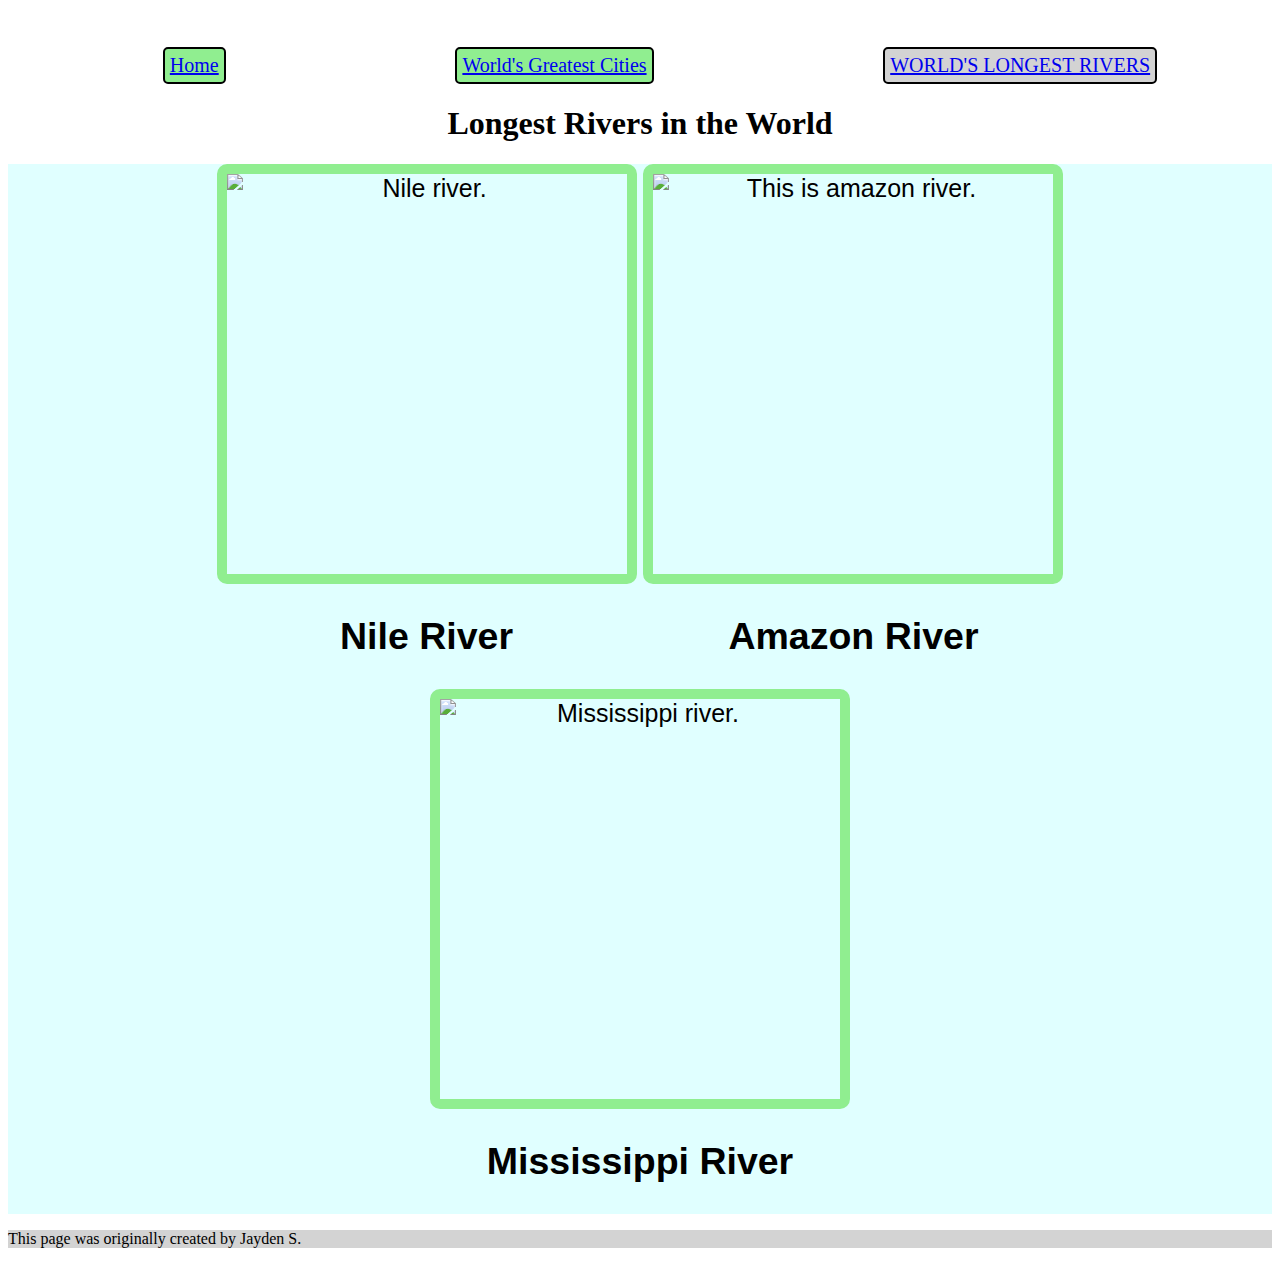
==== Rivers.html @ 7cfbaf12 "Add files via upload" ====
<!DOCTYPE html>
<html lang="en">

<head>
  <meta charset="utf-8">
  <meta name="viewport" content="width=device-width">
  <title>World's Longest Rivers</title>
  <link rel="stylesheet" href="css/style.css">

</head>

<body>
  <a  class="div1" href="#main_content">Skip To Main Content</a>
  <header class="div2">
    <nav>
      <ul>
        <li><a href="index.html">Home</a></li>
        <li><a href="Beautiful.html">World's Greatest Cities</a></li>
        <li class="current"><a href="Rivers.html">World's Longest Rivers</a></li>
      </ul>
    </nav>
    <h1>Longest Rivers in the World </h1>

  </header>
  <main class="p1">
    <div>
    <img  class="imgs" src="images/Nile river.jpeg" width="400" alt="Nile river.">
      <h2>Nile River</h2>
    </div>
    <div>
   <img  class="imgs" src="images/Amazon river.jpg" width="400" alt="This is amazon river.">
    <h2>Amazon River</h2>
    </div>
    
    <div>
      <img  class="imgs" src="images/mississippi river.jpeg" width="400" alt="Mississippi river.">
      <h2> Mississippi River</h2>
    </div>
      
    </main>
  <footer>
    <p>This page was originally created by Jayden S.</p>
  </footer>
 </body>
 </html>
---- css/style.css ----
h1{
  text-align:center;
}
main {
  min-height: 100px;
  background-color: lightcyan;
   
}
div{
   display:inline-block;
}
.imgs{
  
  border: 10px solid lightgreen ;
  border-radius:10px;
  display:block;
  
 
  
}

.div1  {
  text-decoration:round;
opacity:0;
  font-size:20px;
   
  
} 
.center {
  display: block;
  margin-left: auto;
  margin-right: auto;
  width: 50%;
}
.p1 {
  text-align:center;
  font-size:25px;
  font-family:'Gill Sans', 'Gill Sans MT', Calibri, 'Trebuchet MS', sans-serif;
  
  
  }
  
div img{
  
  height: 400px;
  width:400px;
  display: flex;
  justify-content: space-around;
 
}



 li {
  background-color: lightgreen;
   border: 2px solid black;
   border-color: black;
   border-radius:5px;
   font-size: 20px;
   padding:5px;
   
   
} 

ul {
  list-style-type: none;
  display: flex;
  justify-content: space-around;
}
 .current {
  text-transform: uppercase;
  background-color: lightgray;
} 
.div1:focus{
 
  opacity:1;
}
footer{
  background-color: lightgray;
}
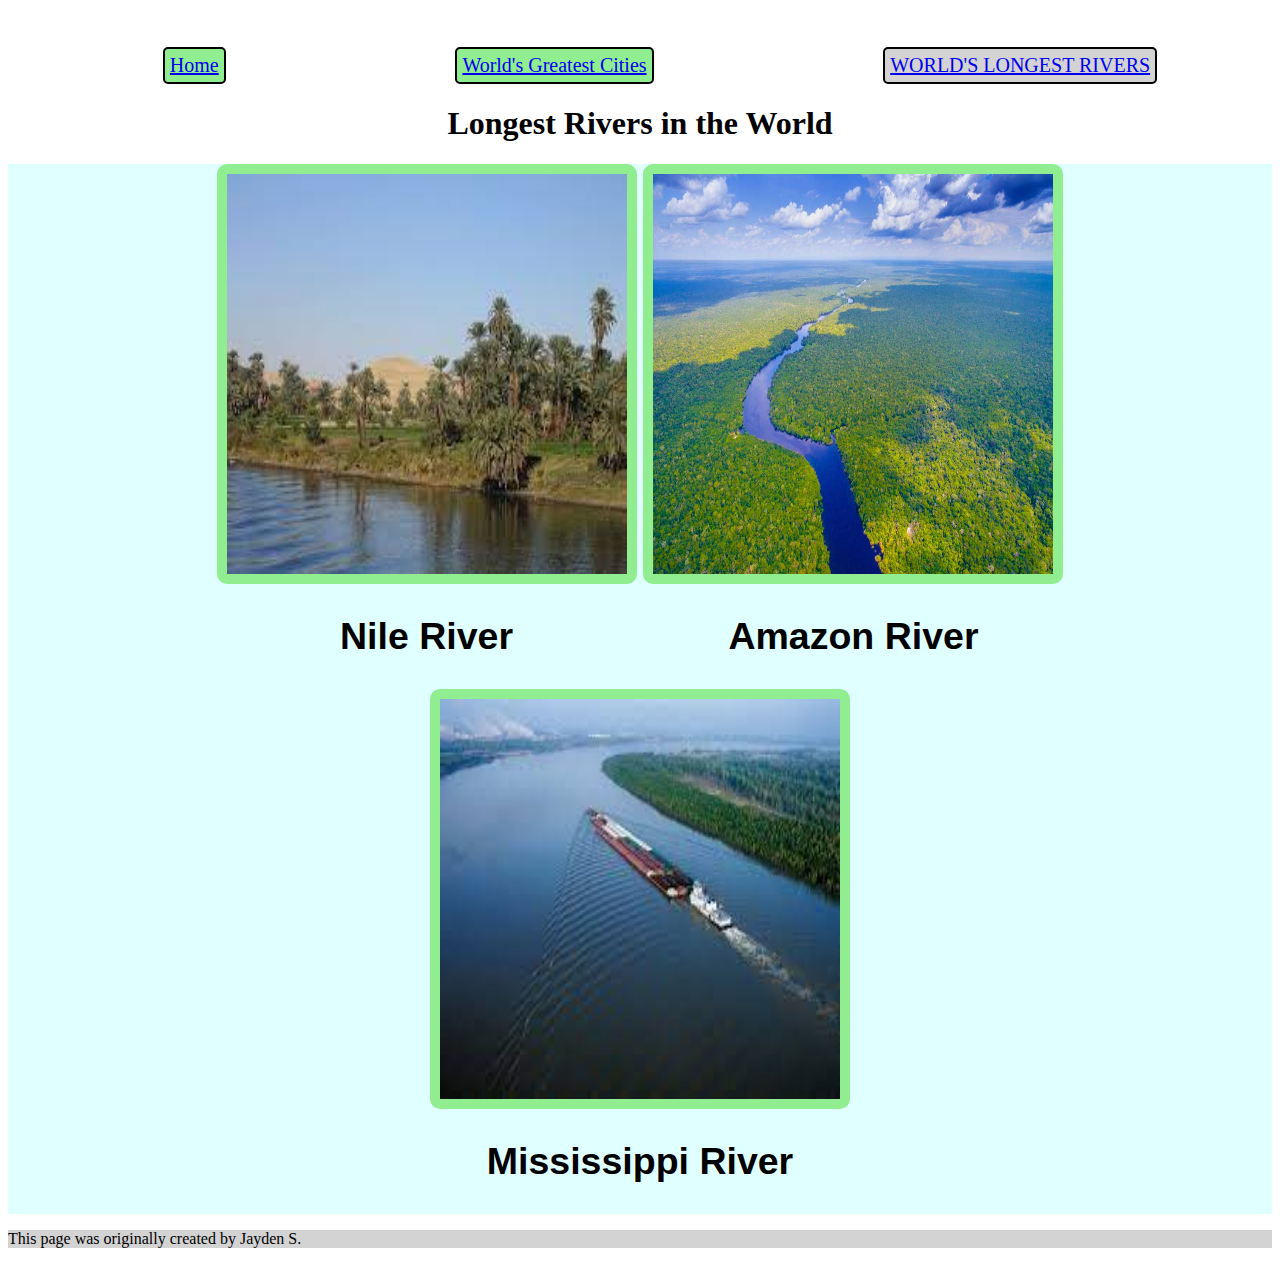
==== commit 90c97594: "Update Rivers.html" ====
--- a/Rivers.html
+++ b/Rivers.html
@@ -28,7 +28,7 @@
       <h2>Nile River</h2>
     </div>
     <div>
-   <img  class="imgs" src="images/Amazon river.jpg" width="400" alt="This is amazon river.">
+   <img  class="imgs" src="images/amazon river.jpg" width="400" alt="This is amazon river.">
     <h2>Amazon River</h2>
     </div>
     
@@ -42,4 +42,4 @@
     <p>This page was originally created by Jayden S.</p>
   </footer>
  </body>
- </html>+ </html>
